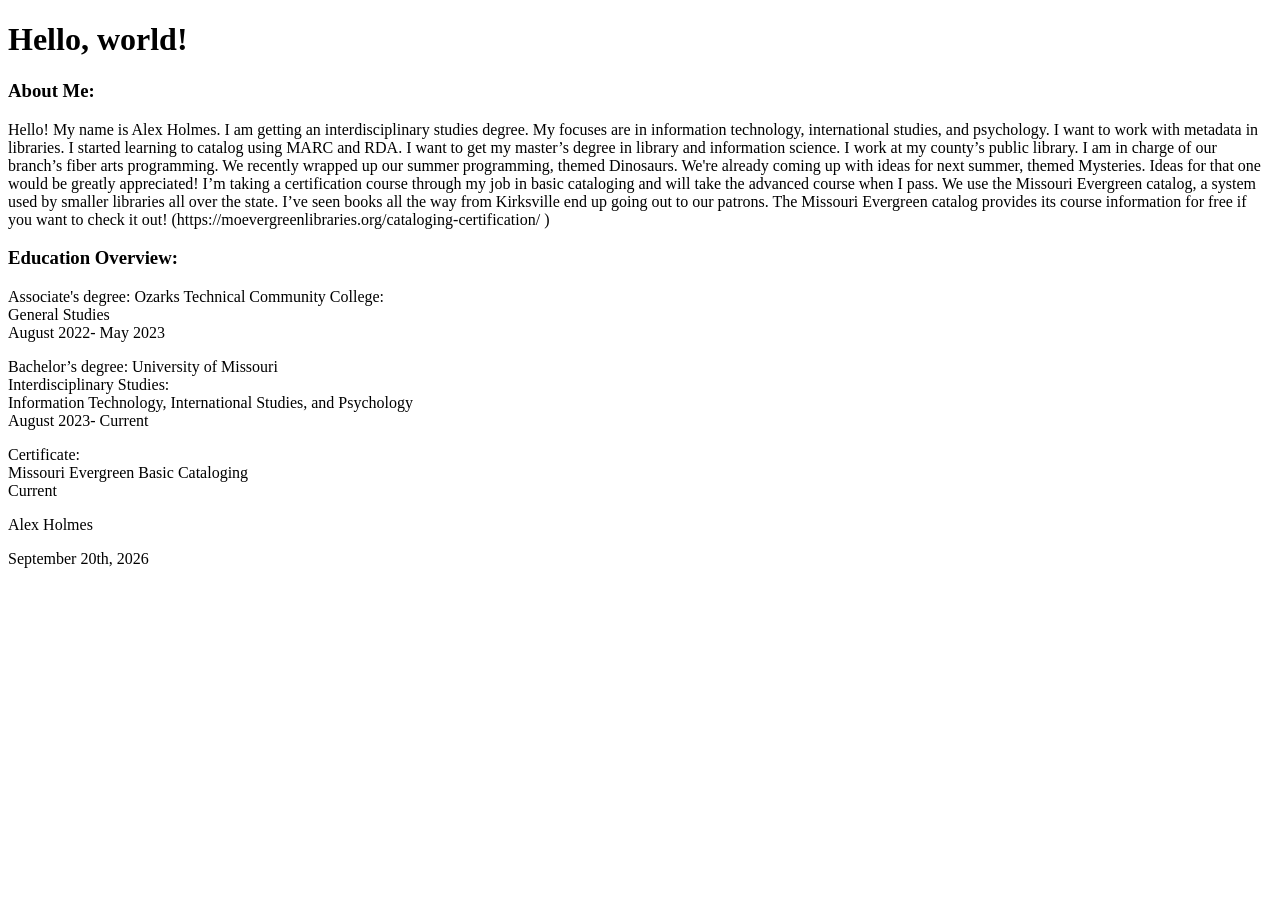
==== webdevelopment/about.html @ a3d26c9a "Add files via upload" ====
<!DOCTYPE html>
<html lang="en">
<!--
Name: Alex Holmes
Date: 9/20/26
Course: IS_LT-4355
Description: Creating my About Page
-->
<head>
<meta charset="utf-8">  <!-- character encoding -->
<meta name="viewport" content="width=device-width, initial-scale=1.0"> <!-- mobile-friendly layout -->
<title>About</title>
<link rel="stylesheet" href="style.css"> <!-- for webpage style cons., and so I don't have to make the font and color styles in each pages code -->
</head>
<header>
    <!-- will contain logo and nav-->
</header>
<body>
    <h1>Hello, world!</h1> <!-- sample text to be replaced -->
    <h3>About Me:</h3>
    <p>Hello! My name is Alex Holmes. I am getting an interdisciplinary studies degree. My focuses are in information technology, international studies, and psychology. I want to work with metadata in libraries. I started learning to catalog using MARC and RDA. I want to get my master’s degree in library and information science. I work at my county’s public library. I am in charge of our branch’s fiber arts programming. We recently wrapped up our summer programming, themed Dinosaurs. We're already coming up with ideas for next summer, themed Mysteries. Ideas for that one would be greatly appreciated! I’m taking a certification course through my job in basic cataloging and will take the advanced course when I pass. We use the Missouri Evergreen catalog, a system used by smaller libraries all over the state. I’ve seen books all the way from Kirksville end up going out to our patrons. The Missouri Evergreen catalog provides its course information for free if you want to check it out! (https://moevergreenlibraries.org/cataloging-certification/ ) </p>
    <h3>Education Overview:</h3>
    <p>Associate's degree: Ozarks Technical Community College:<br>
        General Studies<br>
        August 2022- May 2023</p>
    <p>Bachelor’s degree: University of Missouri<br>
        Interdisciplinary Studies:<br>
        Information Technology, International Studies, and Psychology<br>
        August 2023- Current</p>
    <p>Certificate:<br>
        Missouri Evergreen Basic Cataloging<br>
        Current</p>
</body>
<footer>
    <p>Alex Holmes</p>
    <p>September 20th, 2026</p>
</footer>
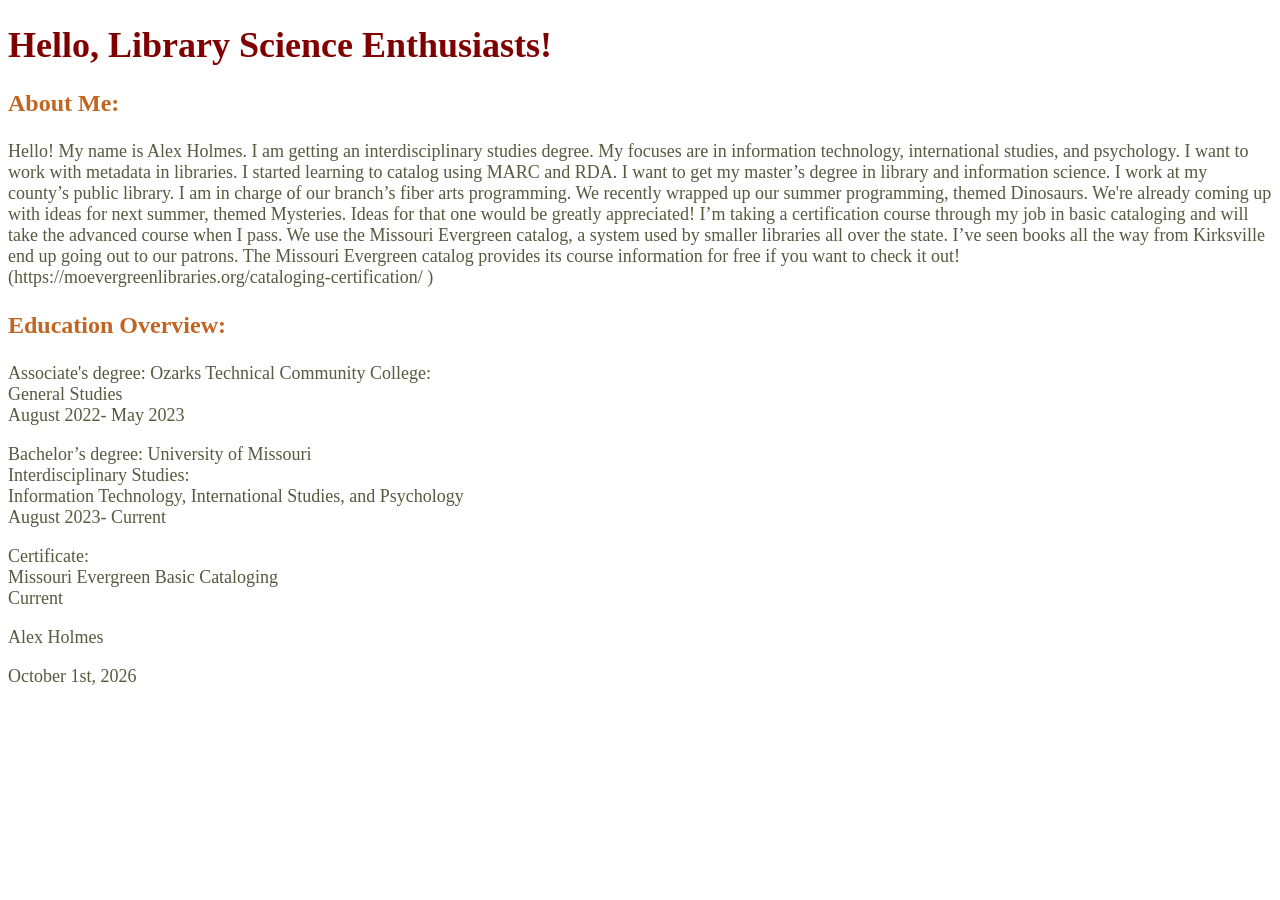
==== commit d5ad6f52: "Update about.html" ====
--- a/webdevelopment/about.html
+++ b/webdevelopment/about.html
@@ -2,21 +2,21 @@
 <html lang="en">
 <!--
 Name: Alex Holmes
-Date: 9/20/26
+Date: 10/01/2026
 Course: IS_LT-4355
-Description: Creating my About Page
+Description: Showing the CSS changes
 -->
 <head>
 <meta charset="utf-8">  <!-- character encoding -->
 <meta name="viewport" content="width=device-width, initial-scale=1.0"> <!-- mobile-friendly layout -->
 <title>About</title>
-<link rel="stylesheet" href="style.css"> <!-- for webpage style cons., and so I don't have to make the font and color styles in each pages code -->
+<link rel="stylesheet" href="style.css">
 </head>
 <header>
     <!-- will contain logo and nav-->
 </header>
 <body>
-    <h1>Hello, world!</h1> <!-- sample text to be replaced -->
+    <h1>Hello, Library Science Enthusiasts!</h1>
     <h3>About Me:</h3>
     <p>Hello! My name is Alex Holmes. I am getting an interdisciplinary studies degree. My focuses are in information technology, international studies, and psychology. I want to work with metadata in libraries. I started learning to catalog using MARC and RDA. I want to get my master’s degree in library and information science. I work at my county’s public library. I am in charge of our branch’s fiber arts programming. We recently wrapped up our summer programming, themed Dinosaurs. We're already coming up with ideas for next summer, themed Mysteries. Ideas for that one would be greatly appreciated! I’m taking a certification course through my job in basic cataloging and will take the advanced course when I pass. We use the Missouri Evergreen catalog, a system used by smaller libraries all over the state. I’ve seen books all the way from Kirksville end up going out to our patrons. The Missouri Evergreen catalog provides its course information for free if you want to check it out! (https://moevergreenlibraries.org/cataloging-certification/ ) </p>
     <h3>Education Overview:</h3>
@@ -33,5 +33,5 @@
 </body>
 <footer>
     <p>Alex Holmes</p>
-    <p>September 20th, 2026</p>
-</footer>+    <p>October 1st, 2026</p> <!-- Happy Halloween-->
+</footer>
--- a/webdevelopment/style.css
+++ b/webdevelopment/style.css
@@ -0,0 +1,16 @@
+h1 {
+    color: #800000;
+    font-size: 36px;
+}
+p {
+    color: #58593F;
+    font-size: 18px;
+}
+h2 {
+    color: #ffa319
+    font-size: 30px;
+}
+h3 {
+    color: #c16622;
+    font-size: 24px;
+}
